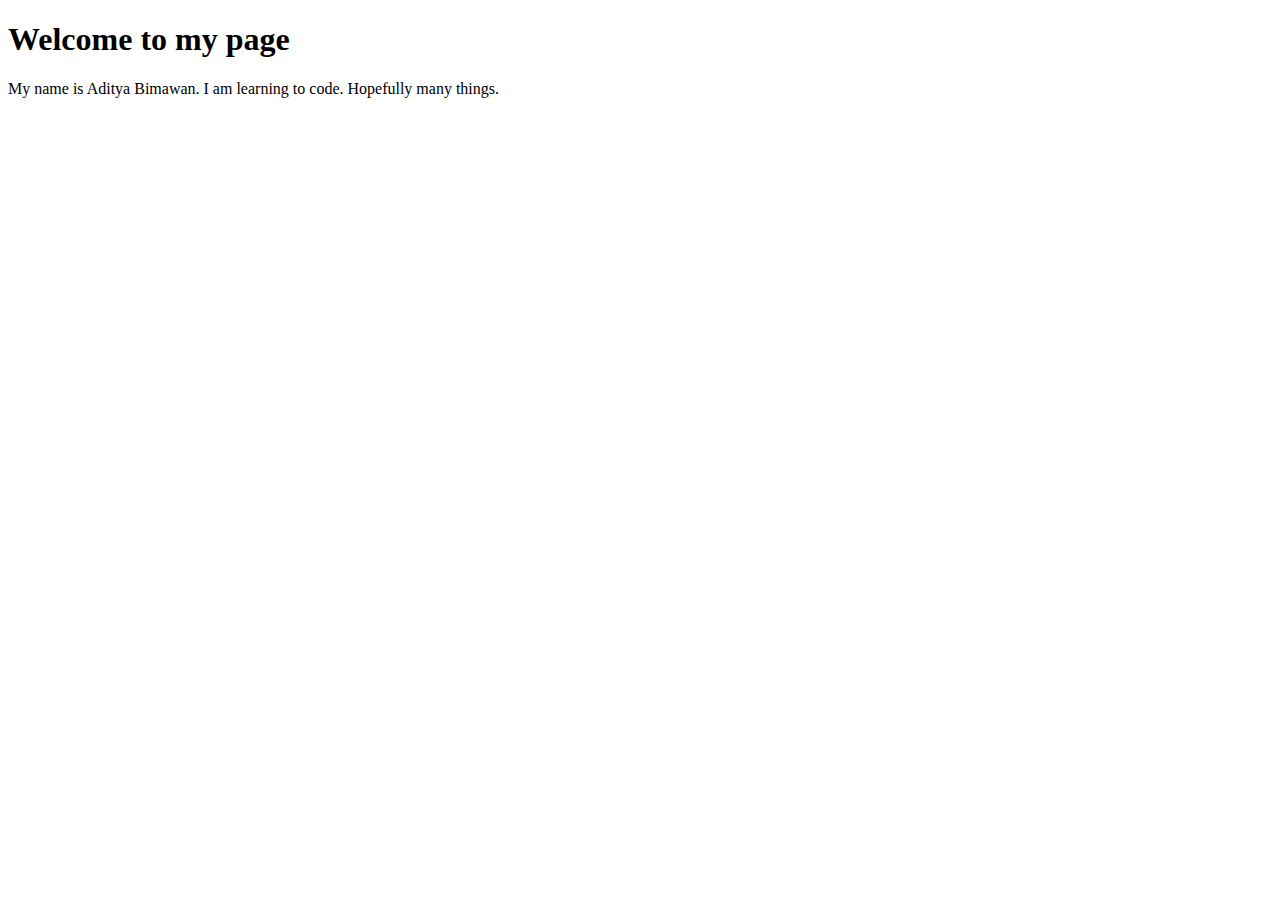
==== index.html @ 7c62c017 "change index.html" ====
<!DOCTYPE html>
<html lang="en">
<head>
    <meta charset="UTF-8">
    <meta name="viewport" content="width=device-width, initial-scale=1.0">
    <title>Aditya Bimawan</title>
</head>
<body>
    <h1>Welcome to my page</h1>
    <p>My name is Aditya Bimawan. I am learning to code. Hopefully many things.</p>
</body>
</html>
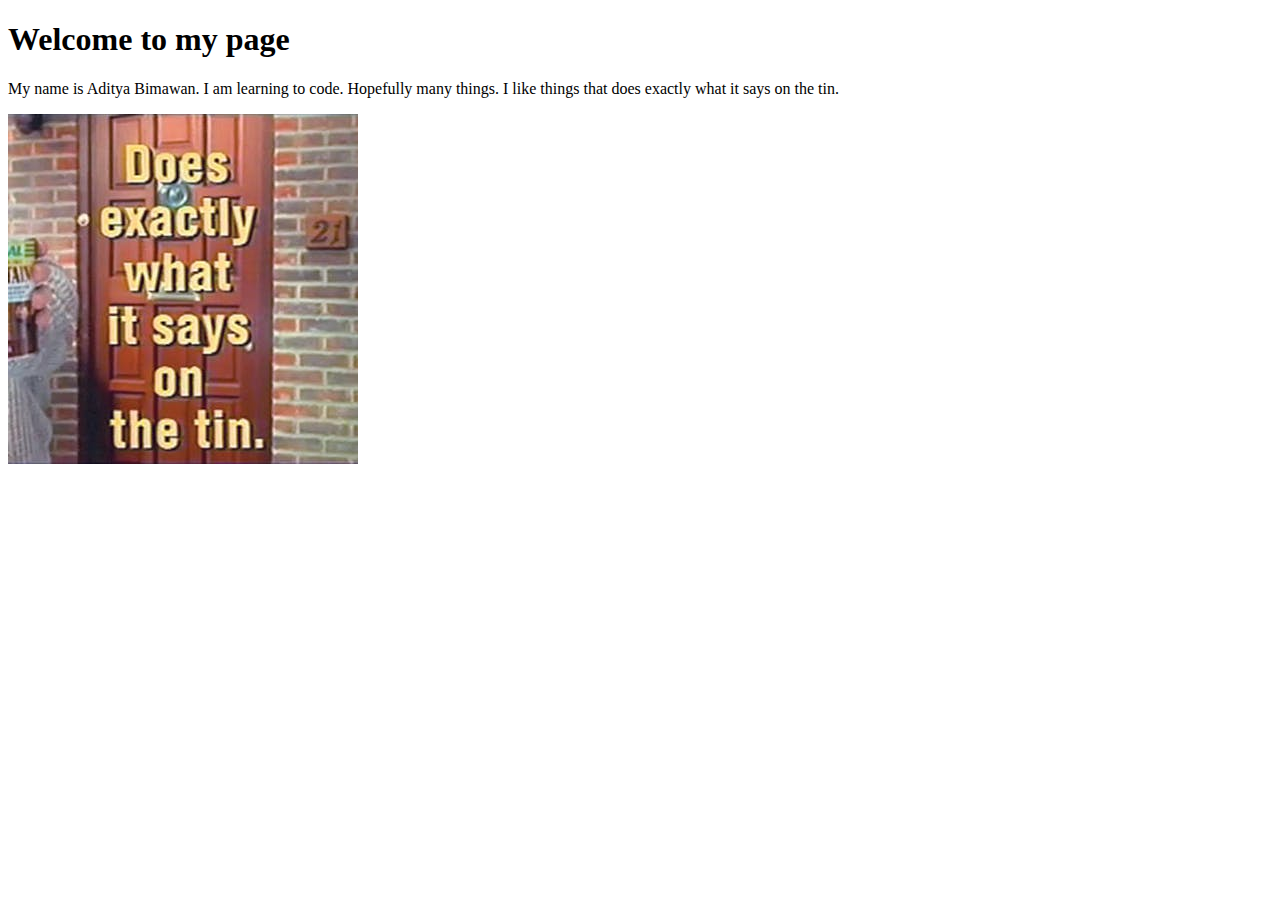
==== commit 119226bd: "add image" ====
--- a/index.html
+++ b/index.html
@@ -7,6 +7,7 @@
 </head>
 <body>
     <h1>Welcome to my page</h1>
-    <p>My name is Aditya Bimawan. I am learning to code. Hopefully many things.</p>
+    <p>My name is Aditya Bimawan. I am learning to code. Hopefully many things. I like things that does exactly what it says on the tin.</p>
+    <img src="./tin.jpg" alt="Image that says 'does exactly what it says on the tin'">
 </body>
 </html>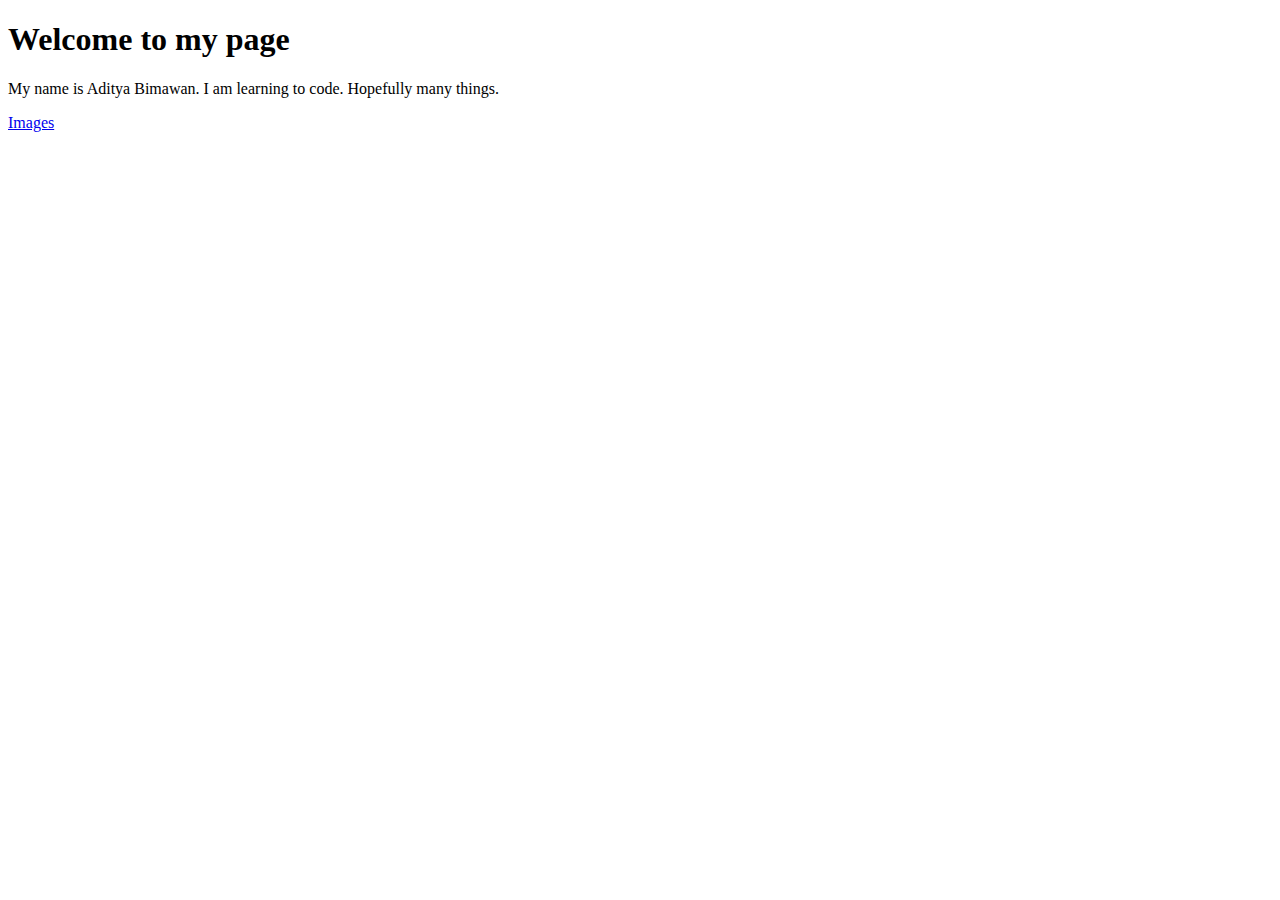
==== commit 4f237a5d: "add images.html" ====
--- a/index.html
+++ b/index.html
@@ -7,7 +7,7 @@
 </head>
 <body>
     <h1>Welcome to my page</h1>
-    <p>My name is Aditya Bimawan. I am learning to code. Hopefully many things. I like things that does exactly what it says on the tin.</p>
-    <img src="./tin.jpg" alt="Image that says 'does exactly what it says on the tin'">
+    <p>My name is Aditya Bimawan. I am learning to code. Hopefully many things.</p>
+    <a href="./images.html">Images</a>
 </body>
 </html>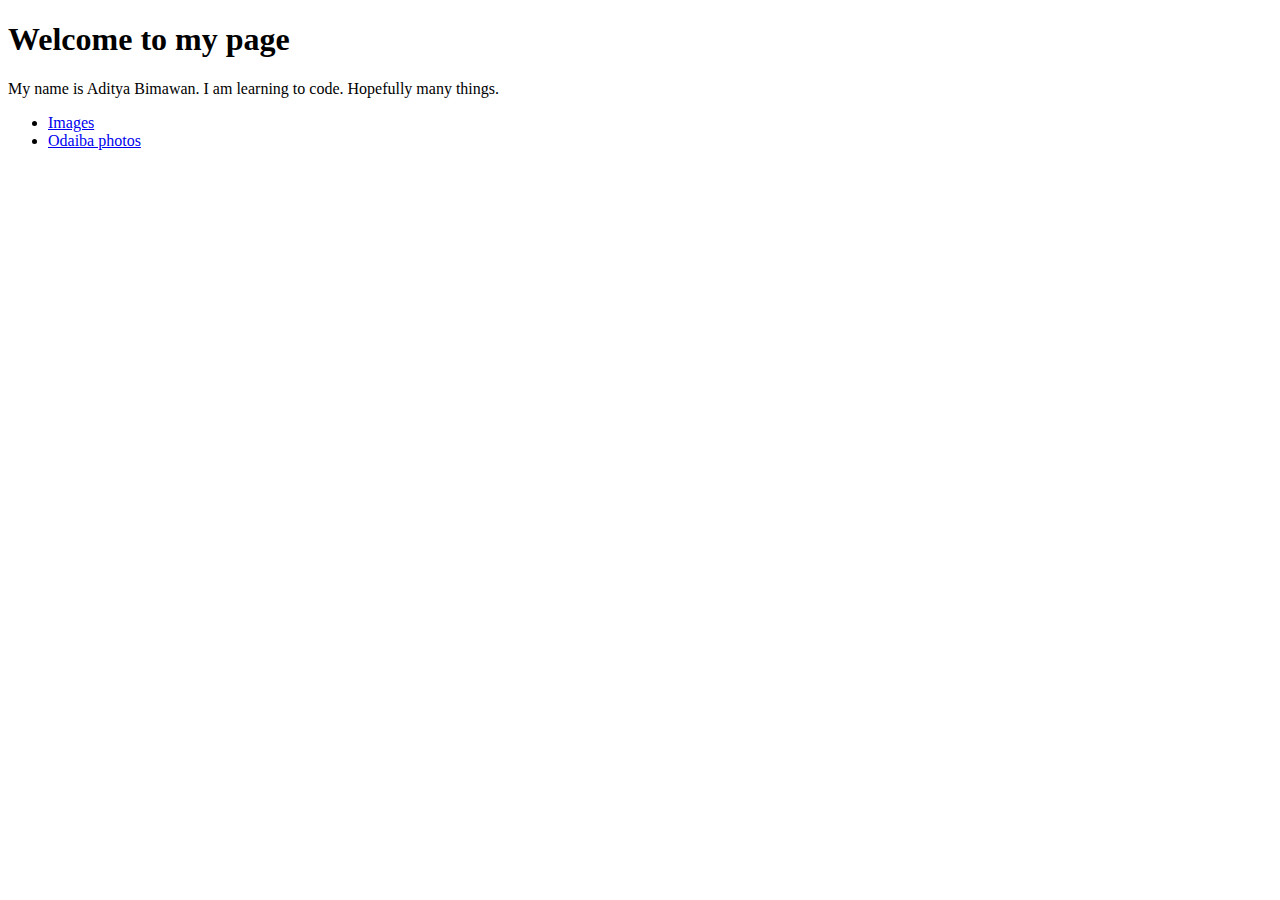
==== commit 3ad630ec: "add odaiba" ====
--- a/index.html
+++ b/index.html
@@ -8,6 +8,9 @@
 <body>
     <h1>Welcome to my page</h1>
     <p>My name is Aditya Bimawan. I am learning to code. Hopefully many things.</p>
-    <a href="./images.html">Images</a>
+    <ul>
+        <li><a href="./assets/images/tin.jpg">Images</a></li>
+        <li><a href="./odaiba.html">Odaiba photos</a></li>
+    </ul>
 </body>
 </html>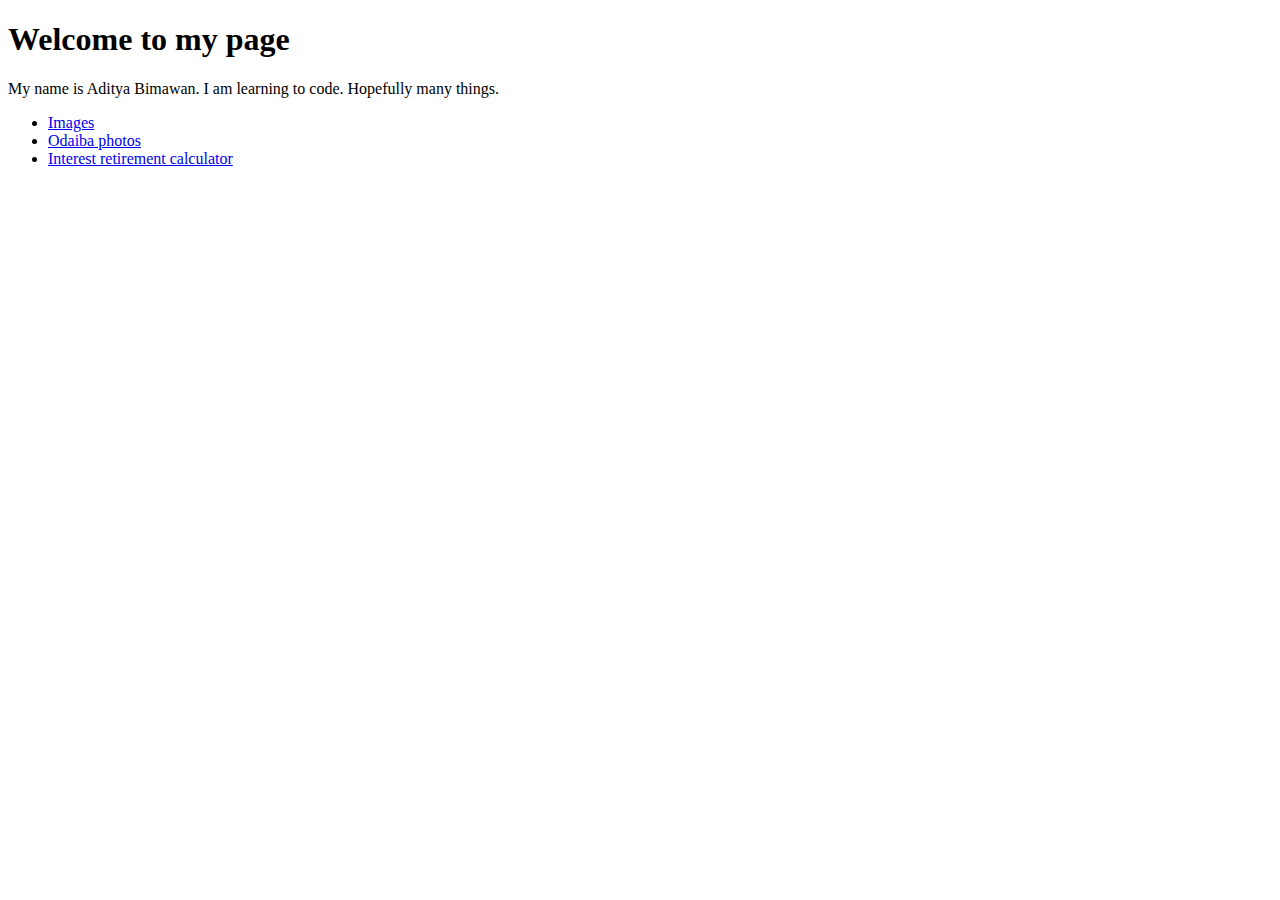
==== commit 20fb52db: "add wip" ====
--- a/index.html
+++ b/index.html
@@ -11,6 +11,7 @@
     <ul>
         <li><a href="./assets/images/tin.jpg">Images</a></li>
         <li><a href="./odaiba.html">Odaiba photos</a></li>
+        <li><a href="./interest-retirement-calculator.html">Interest retirement calculator</a></li>
     </ul>
 </body>
 </html>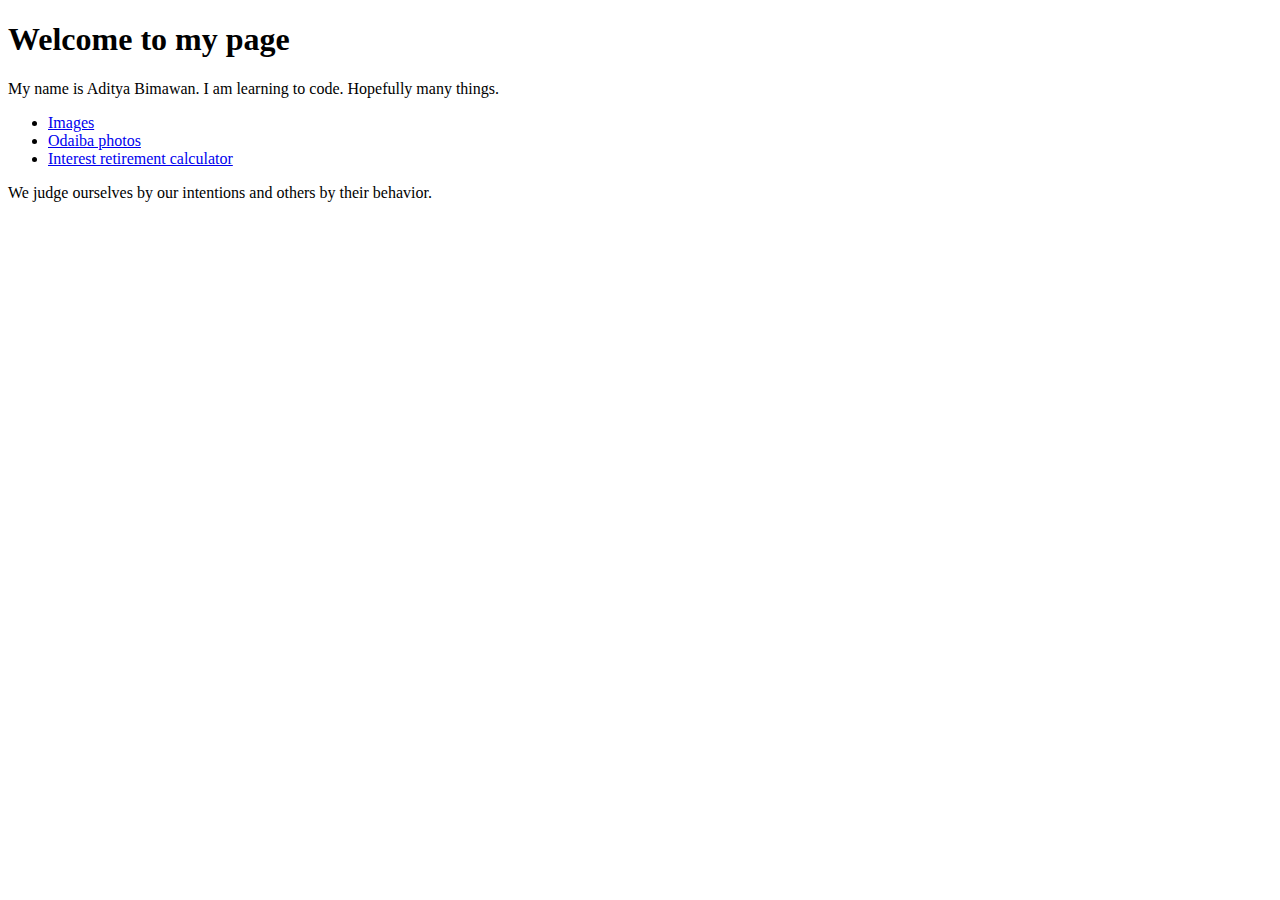
==== commit 17b85b00: "add quote" ====
--- a/index.html
+++ b/index.html
@@ -13,5 +13,6 @@
         <li><a href="./odaiba.html">Odaiba photos</a></li>
         <li><a href="./interest-retirement-calculator.html">Interest retirement calculator</a></li>
     </ul>
+    <p>We judge ourselves by our intentions and others by their behavior.</p>
 </body>
 </html>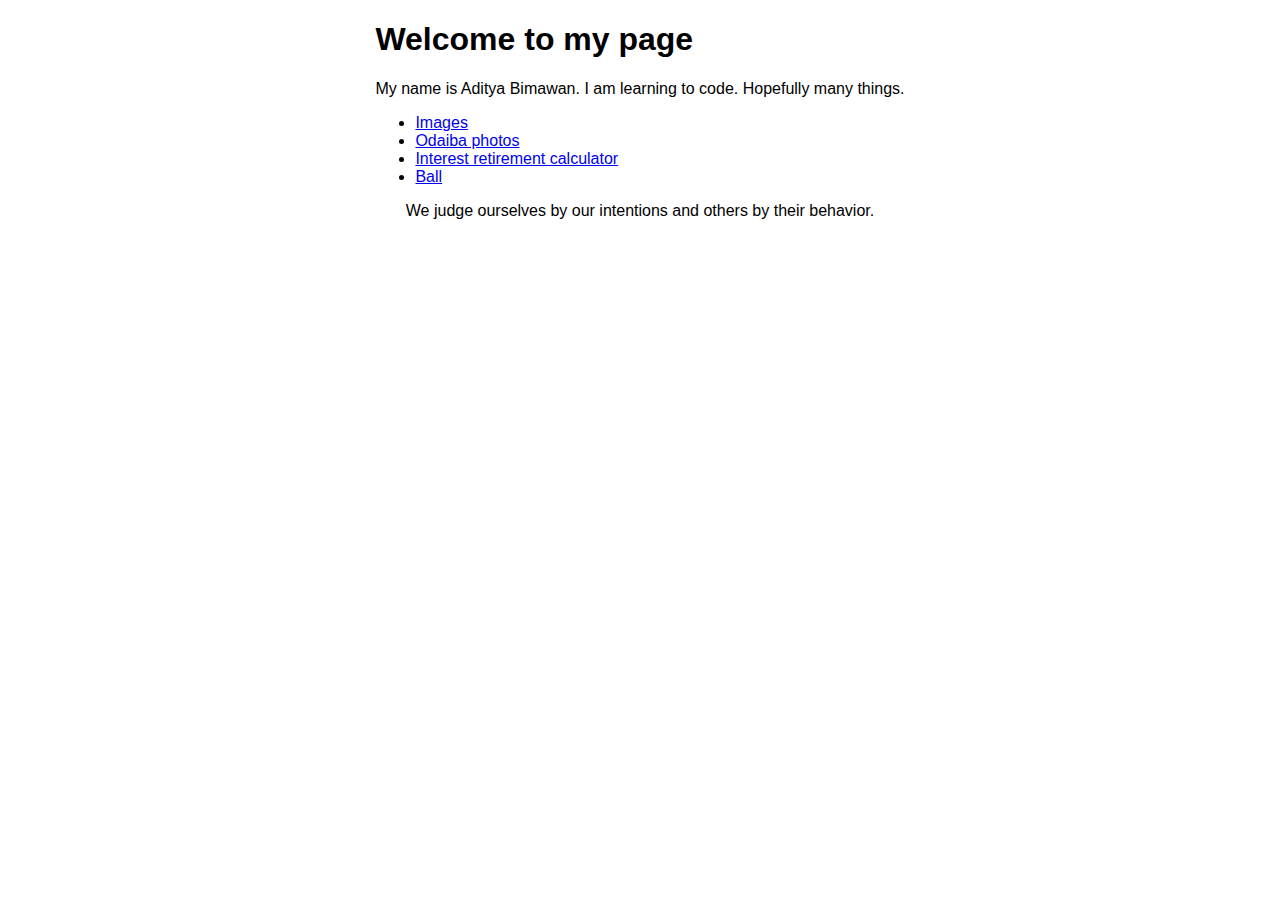
==== commit d5121828: "ball wip" ====
--- a/index.html
+++ b/index.html
@@ -1,18 +1,34 @@
 <!DOCTYPE html>
 <html lang="en">
-<head>
-    <meta charset="UTF-8">
-    <meta name="viewport" content="width=device-width, initial-scale=1.0">
-    <title>Aditya Bimawan</title>
-</head>
-<body>
-    <h1>Welcome to my page</h1>
-    <p>My name is Aditya Bimawan. I am learning to code. Hopefully many things.</p>
-    <ul>
-        <li><a href="./assets/images/tin.jpg">Images</a></li>
-        <li><a href="./odaiba.html">Odaiba photos</a></li>
-        <li><a href="./interest-retirement-calculator.html">Interest retirement calculator</a></li>
-    </ul>
-    <p>We judge ourselves by our intentions and others by their behavior.</p>
-</body>
-</html>+    <head>
+        <meta charset="UTF-8" />
+        <meta name="viewport" content="width=device-width, initial-scale=1.0" />
+        <title>Aditya Bimawan</title>
+        <link rel="stylesheet" type="text/css" href="assets/css/styles.css" />
+    </head>
+    <body>
+        <main>
+            <h1>Welcome to my page</h1>
+            <p>
+                My name is Aditya Bimawan. I am learning to code. Hopefully many
+                things.
+            </p>
+            <ul>
+                <li><a href="./assets/images/tin.jpg">Images</a></li>
+                <li><a href="./odaiba.html">Odaiba photos</a></li>
+                <li>
+                    <a href="./interest-retirement-calculator.html"
+                        >Interest retirement calculator</a
+                    >
+                </li>
+                <li><a href="./ball.html">Ball</a></li>
+            </ul>
+        </main>
+        <footer>
+            <blockquote class="footer-quote">
+                We judge ourselves by our intentions and others by their
+                behavior.
+            </blockquote>
+        </footer>
+    </body>
+</html>
--- a/assets/css/styles.css
+++ b/assets/css/styles.css
@@ -0,0 +1,16 @@
+html {
+    font-family:Arial, Helvetica, sans-serif;
+}
+img {
+    max-width: 50%;
+    height: auto;
+}
+.footer-quote {
+    text-align: center;
+}
+
+main {
+    display: block;
+    max-width: fit-content;
+    margin: auto;
+}